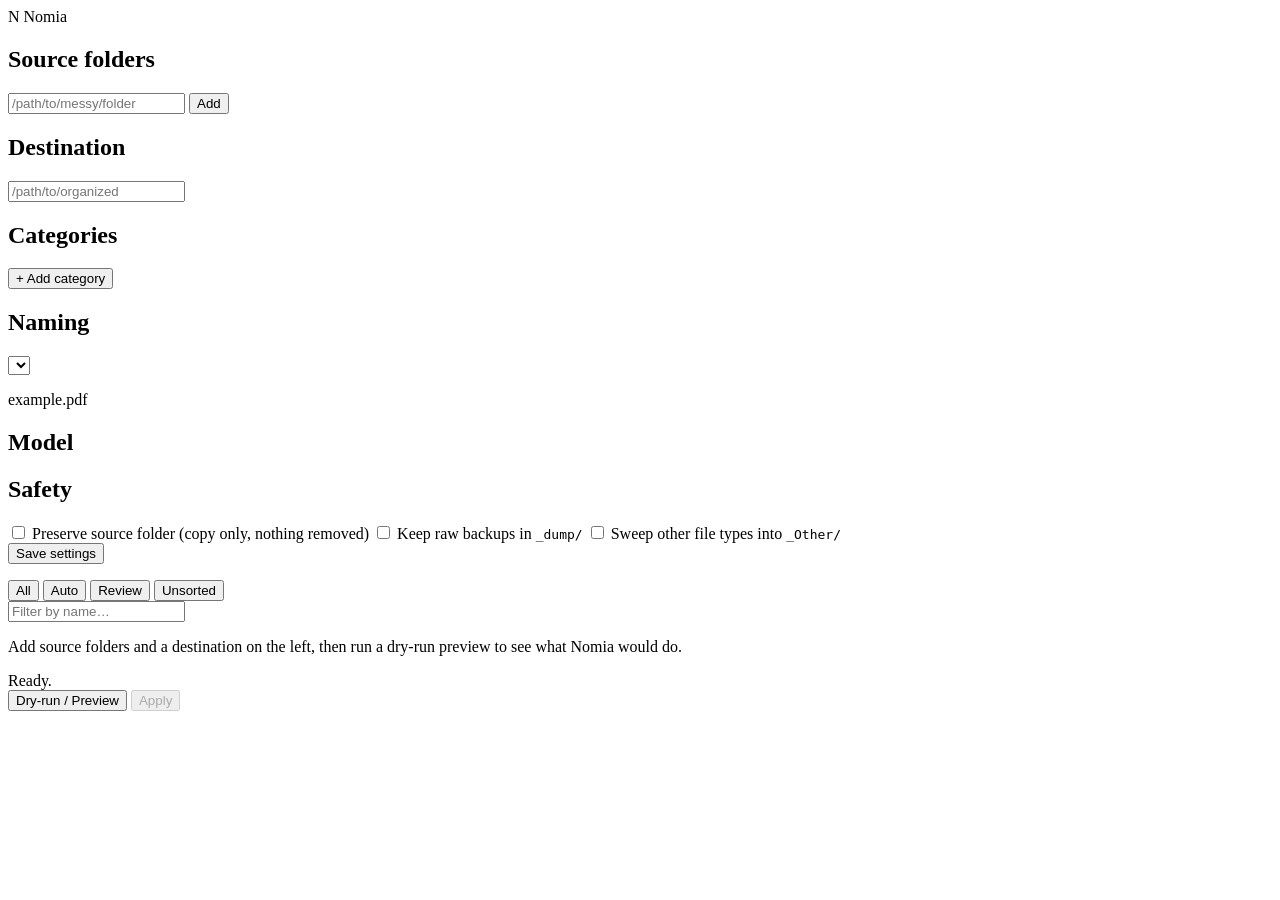
==== web/index.html @ 9300847b "Local web UI: dry-run preview, review queue, apply/undo flow Co-Authored-By: Claude Fable 5 <noreply" ====
<!doctype html>
<html lang="en">
<head>
  <meta charset="utf-8" />
  <meta name="viewport" content="width=device-width, initial-scale=1" />
  <title>Nomia</title>
  <link rel="stylesheet" href="/style.css" />
</head>
<body>
  <div class="app">
    <header class="app-header">
      <div class="brand">
        <span class="brand-mark" aria-hidden="true">N</span>
        <span class="brand-name">Nomia</span>
      </div>
      <div class="header-status" id="header-status"></div>
    </header>

    <div class="app-body">
      <aside class="left-panel" id="left-panel">
        <section class="panel-section">
          <h2>Source folders</h2>
          <ul class="folder-list" id="source-folder-list"></ul>
          <div class="input-row">
            <input type="text" id="source-folder-input" placeholder="/path/to/messy/folder" />
            <button class="btn btn-secondary" id="add-source-btn">Add</button>
          </div>
        </section>

        <section class="panel-section">
          <h2>Destination</h2>
          <div class="input-row">
            <input type="text" id="destination-input" placeholder="/path/to/organized" />
          </div>
          <p class="hint" id="destination-hint"></p>
        </section>

        <section class="panel-section">
          <h2>Categories</h2>
          <ul class="category-list" id="category-list"></ul>
          <button class="btn btn-tertiary" id="add-category-btn">+ Add category</button>
        </section>

        <section class="panel-section">
          <h2>Naming</h2>
          <select id="naming-preset-select"></select>
          <div class="input-row" id="custom-template-row" hidden>
            <input type="text" id="custom-template-input" placeholder="{category}_{yyyy}-{mm}-{dd}" />
          </div>
          <p class="naming-preview" id="naming-preview">example.pdf</p>
        </section>

        <section class="panel-section">
          <h2>Model</h2>
          <div id="model-selector"></div>
        </section>

        <section class="panel-section">
          <h2>Safety</h2>
          <label class="toggle-row">
            <input type="checkbox" id="preserve-source-toggle" />
            <span>Preserve source folder (copy only, nothing removed)</span>
          </label>
          <label class="toggle-row">
            <input type="checkbox" id="keep-dump-toggle" />
            <span>Keep raw backups in <code>_dump/</code></span>
          </label>
          <label class="toggle-row">
            <input type="checkbox" id="sweep-other-toggle" />
            <span>Sweep other file types into <code>_Other/</code></span>
          </label>
        </section>

        <button class="btn btn-primary btn-block" id="save-config-btn">Save settings</button>
        <p class="hint" id="save-config-hint"></p>
      </aside>

      <main class="review-panel">
        <div class="toolbar">
          <div class="filter-chips" id="filter-chips">
            <button class="chip is-active" data-filter="all">All</button>
            <button class="chip" data-filter="auto">Auto</button>
            <button class="chip" data-filter="review">Review</button>
            <button class="chip" data-filter="unsorted">Unsorted</button>
          </div>
          <input type="search" id="search-input" placeholder="Filter by name…" class="search-input" />
        </div>

        <div class="item-list" id="item-list">
          <div class="empty-state" id="empty-state">
            <p>Add source folders and a destination on the left, then run a dry-run preview to see what Nomia would do.</p>
          </div>
        </div>
      </main>
    </div>

    <footer class="action-bar" id="action-bar">
      <div class="action-bar-left" id="action-bar-status">Ready.</div>
      <div class="action-bar-progress" id="action-bar-progress" hidden>
        <div class="progress-track"><div class="progress-fill" id="progress-fill"></div></div>
        <span id="progress-label"></span>
      </div>
      <div class="action-bar-right">
        <a class="btn btn-tertiary" id="report-link" href="#" target="_blank" rel="noopener" hidden>Open Excel report</a>
        <button class="btn btn-tertiary" id="undo-last-btn" hidden>Undo last run</button>
        <button class="btn btn-secondary" id="scan-btn">Dry-run / Preview</button>
        <button class="btn btn-primary" id="apply-btn" disabled>Apply</button>
      </div>
    </footer>
  </div>

  <div class="toast" id="toast" hidden></div>

  <script type="module" src="/app.js"></script>
</body>
</html>
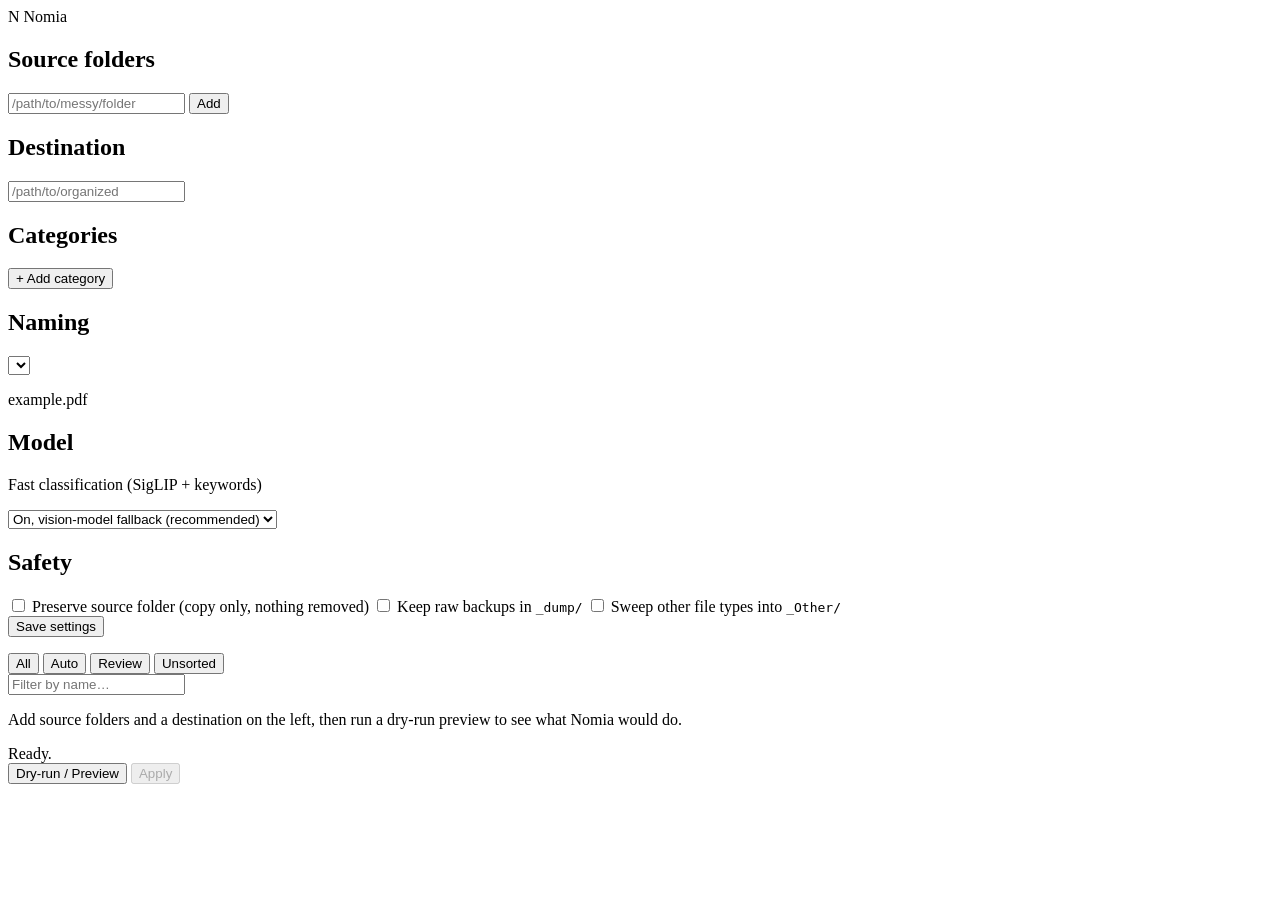
==== commit fd5ce37a: "Tiered fast-path classification: SigLIP x keyword fusion, VLM fallback hardening - New fast path (no" ====
--- a/web/index.html
+++ b/web/index.html
@@ -53,6 +53,12 @@
         <section class="panel-section">
           <h2>Model</h2>
           <div id="model-selector"></div>
+          <p class="hint">Fast classification (SigLIP + keywords)</p>
+          <select id="fastpath-mode-select">
+            <option value="router">On, vision-model fallback (recommended)</option>
+            <option value="fast_only">Fast path only (no Ollama needed)</option>
+            <option value="off">Off (vision model for every file)</option>
+          </select>
         </section>
 
         <section class="panel-section">
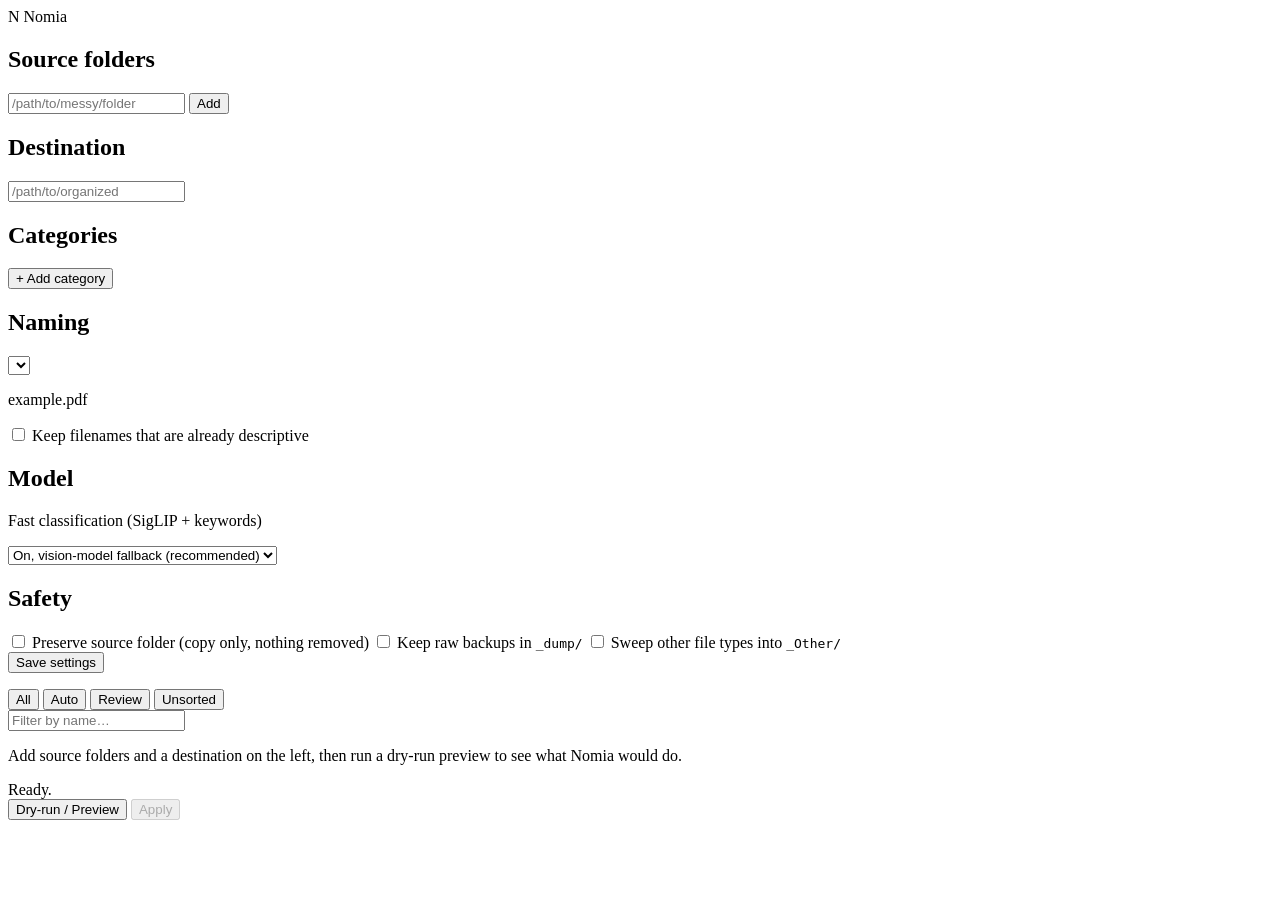
==== commit b6f1e377: "Keep already-well-named files: skip the rename when the original name is descriptive - naming.origin" ====
--- a/web/index.html
+++ b/web/index.html
@@ -48,6 +48,10 @@
             <input type="text" id="custom-template-input" placeholder="{category}_{yyyy}-{mm}-{dd}" />
           </div>
           <p class="naming-preview" id="naming-preview">example.pdf</p>
+          <label class="toggle-row">
+            <input type="checkbox" id="keep-wellnamed-toggle" />
+            <span>Keep filenames that are already descriptive</span>
+          </label>
         </section>
 
         <section class="panel-section">
